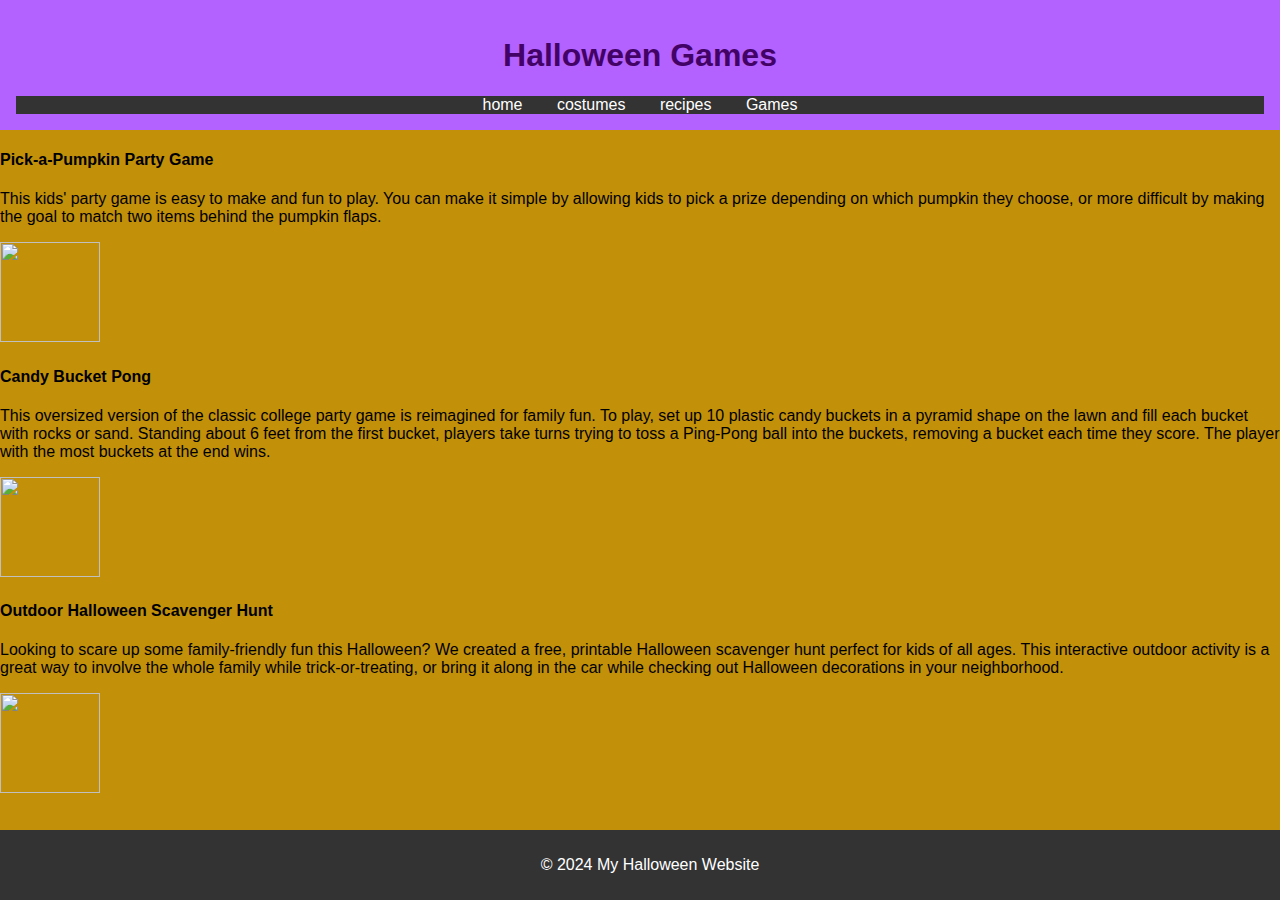
==== pages/Games.html @ 0571cf74 "changed stuff" ====
<!DOCTYPE html>
    <html xmlns="https://www.w2.org/1999/html" xml:lang="en">
        <head>
            <meta http-equiv="content-type" content="text/html; charset=utf-8"/>
            <title>My Halloween Page</title>
            <link href="../css/haloween.css" rel="stylesheet" type="text/css">
        </head>

        <body>
            <header>
            <h1 class="halloween">Halloween Games</h1>
          
            <nav>
                <ul>
                    <li>
                        <a href="../index.html">home</a>
                    </li>
                    <li>
                        <a href="costumes.html">costumes</a>
                    </li>
                    <li> 
                        <a href="recipes.html">recipes</a>
                    </li>
                    <li> 
                        <a href="Games.html">Games</a>
                    </li>
                </ul>
            
        </nav>
        </header>
        <h4>Pick-a-Pumpkin Party Game</h4>
        <p>This kids' party game is easy to make and fun to play. You can make it simple by allowing kids to pick a prize depending on which pumpkin they choose, or more difficult by making the goal to match two items behind the pumpkin flaps.</p>
        <img src="https://blogger.googleusercontent.com/img/b/R29vZ2xl/AVvXsEgc9f1ked1OpmWzEHPWwS5ECAS81gZE96xxsXVHy8eCDJNqE2c1swEy_OubBTme_Cy7E6RfontBpg9_h-dZYYt7svrgkomxLBwee3F82lDjGkenlOJGPm4KFC0_znhwk3PGFYiseotUs9I/s1600/Halloween+party+game.jpg" height="100px" width="100px">
        <h4>Candy Bucket Pong</h4>
        <p>This oversized version of the classic college party game is reimagined for family fun. To play, set up 10 plastic candy buckets in a pyramid shape on the lawn and fill each bucket with rocks or sand. Standing about 6 feet from the first bucket, players take turns trying to toss a Ping-Pong ball into the buckets, removing a bucket each time they score. The player with the most buckets at the end wins.</p>
        <img src="https://hgtvhome.sndimg.com/content/dam/images/hgtv/fullset/2020/9/10/1/Original_Cassidy-Garcia-halloween-pumpkin-yard-games-bucket-beauty-2.jpg.rend.hgtvcom.406.609.85.suffix/1599841108092.webp" height="100px" width="100px">
        <h4>Outdoor Halloween Scavenger Hunt</h4>
        <p>Looking to scare up some family-friendly fun this Halloween? We created a free, printable Halloween scavenger hunt perfect for kids of all ages. This interactive outdoor activity is a great way to involve the whole family while trick-or-treating, or bring it along in the car while checking out Halloween decorations in your neighborhood.</p>
        <img src="https://i.etsystatic.com/24705278/r/il/21f89a/4077106681/il_fullxfull.4077106681_qzhs.jpg" height="100px" width="100px">
        <main>
            <h2></h2>
            <p></p>
        </main>
        
        <footer>
            <p>&copy; 2024 My Halloween Website</p>
        </footer>
---- css/haloween.css ----
/* style.css */

.halloween {
    text-align: center; 
    color:rgb(67, 3, 102)
 
}
body { background-color: rgb(194, 144, 9);
    font-family: Arial, sans-serif;
    margin: 0;
    padding: 0;}
.colors {color:rgb(36, 0, 56)}
header {
    background-color: #b361ff;
    color: white;
    padding: 1em;
    text-align: center;
}
nav ul {
    list-style-type: none;
    margin: 0;
    padding: 0;
    overflow: hidden;
    background-color: #333;}
    nav ul li {
        display: inline;
        padding: 0 15px;
    }
    
    nav ul li a {
        color: white;
        text-decoration: none;
    }
    
    main {
        padding: 20px;
        text-align: center;
    }
    
    footer {
        background-color: #333;
        color: white;
        text-align: center;
        padding: 10px;
        position: fixed;
        width: 100%;
        bottom: 0;
    }
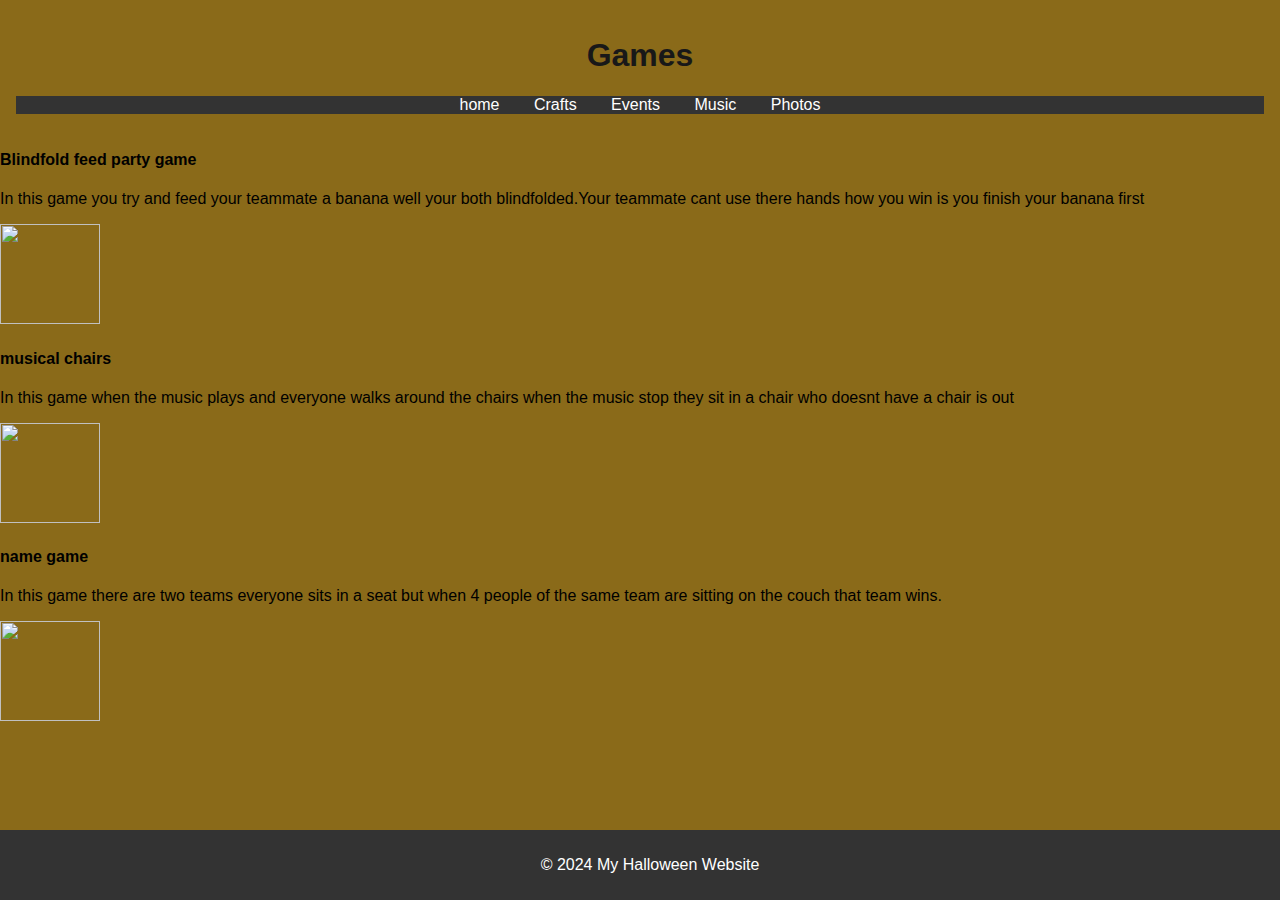
==== commit 90849a9a: "birthday stuff" ====
--- a/pages/Games.html
+++ b/pages/Games.html
@@ -2,41 +2,43 @@
     <html xmlns="https://www.w2.org/1999/html" xml:lang="en">
         <head>
             <meta http-equiv="content-type" content="text/html; charset=utf-8"/>
-            <title>My Halloween Page</title>
-            <link href="../css/haloween.css" rel="stylesheet" type="text/css">
+            <title>My Birthday Page</title>
+            <link href="../css/Sweet-Sixteen.css" rel="stylesheet" type="text/css">
         </head>
 
         <body>
             <header>
-            <h1 class="halloween">Halloween Games</h1>
-          
-            <nav>
-                <ul>
-                    <li>
-                        <a href="../index.html">home</a>
-                    </li>
-                    <li>
-                        <a href="costumes.html">costumes</a>
-                    </li>
-                    <li> 
-                        <a href="recipes.html">recipes</a>
-                    </li>
-                    <li> 
-                        <a href="Games.html">Games</a>
-                    </li>
-                </ul>
-            
-        </nav>
-        </header>
-        <h4>Pick-a-Pumpkin Party Game</h4>
-        <p>This kids' party game is easy to make and fun to play. You can make it simple by allowing kids to pick a prize depending on which pumpkin they choose, or more difficult by making the goal to match two items behind the pumpkin flaps.</p>
-        <img src="https://blogger.googleusercontent.com/img/b/R29vZ2xl/AVvXsEgc9f1ked1OpmWzEHPWwS5ECAS81gZE96xxsXVHy8eCDJNqE2c1swEy_OubBTme_Cy7E6RfontBpg9_h-dZYYt7svrgkomxLBwee3F82lDjGkenlOJGPm4KFC0_znhwk3PGFYiseotUs9I/s1600/Halloween+party+game.jpg" height="100px" width="100px">
-        <h4>Candy Bucket Pong</h4>
-        <p>This oversized version of the classic college party game is reimagined for family fun. To play, set up 10 plastic candy buckets in a pyramid shape on the lawn and fill each bucket with rocks or sand. Standing about 6 feet from the first bucket, players take turns trying to toss a Ping-Pong ball into the buckets, removing a bucket each time they score. The player with the most buckets at the end wins.</p>
-        <img src="https://hgtvhome.sndimg.com/content/dam/images/hgtv/fullset/2020/9/10/1/Original_Cassidy-Garcia-halloween-pumpkin-yard-games-bucket-beauty-2.jpg.rend.hgtvcom.406.609.85.suffix/1599841108092.webp" height="100px" width="100px">
-        <h4>Outdoor Halloween Scavenger Hunt</h4>
-        <p>Looking to scare up some family-friendly fun this Halloween? We created a free, printable Halloween scavenger hunt perfect for kids of all ages. This interactive outdoor activity is a great way to involve the whole family while trick-or-treating, or bring it along in the car while checking out Halloween decorations in your neighborhood.</p>
-        <img src="https://i.etsystatic.com/24705278/r/il/21f89a/4077106681/il_fullxfull.4077106681_qzhs.jpg" height="100px" width="100px">
+                <h1 class="halloween"> Games</h1>
+                <nav>
+                    <ul>
+                        <li>
+                            <a href="../home.html">home</a>
+                        </li>
+                        <li>
+                            <a href="birthday-Crafts.html">Crafts</a>
+                        </li>
+                        <li> 
+                            <a href="Events.html">Events</a>
+                        </li>
+                       
+                        <li>
+                            <a href="Music.html">Music</a>
+                        </li>
+                        <li>
+                            <a href="photo-gallery.html">Photos</a>
+                        </li>
+                    </ul>
+            </nav>
+            </header>
+        <h4>Blindfold feed party game</h4>
+        <p>In this game you try and feed your teammate a banana well your both blindfolded.Your teammate cant use there hands how you win is you finish your banana first</p>
+        <img src="https://encrypted-tbn0.gstatic.com/images?q=tbn:ANd9GcQQu6EntJLGmwfi90vndVAMDfuMrEwr4ToxBxnIaqZ7xgZr_u9m3ktHlHLDIRUJab8o9o0&usqp=CAU" width="100"height="100">
+        <h4>musical chairs</h4>
+        <p>In this game when the music plays and everyone walks around the chairs when the music stop they sit in a chair who doesnt have a chair is out  </p>
+        <img src="https://www.linor.com/cdn/shop/files/1_849d449c-4235-4a71-8e73-076b31945e14.jpg?v=1713862573" height="100px" width="100px">
+        <h4>name game</h4>
+        <p>In this game there are two teams everyone sits in a seat but when 4 people of the same team are sitting on the couch that team wins.</p>
+        <img src="https://media.graphassets.com/resize=w:3840,fit:crop/output=format:webp/quality=value:50/compress/zIV5xqA2Q7i5T0bG32Ii" width="100" height="100">
         <main>
             <h2></h2>
             <p></p>
--- a/css/Sweet-Sixteen.css
+++ b/css/Sweet-Sixteen.css
@@ -0,0 +1,49 @@
+/* style.css */
+
+.Sam {
+    text-align: center; 
+    color:rgb(67, 3, 102)
+ 
+}
+body { background-color: rgb(138, 106, 25);
+    font-family: Arial, sans-serif;
+    margin: 0;
+    padding: 0;}
+.colors {color: rgb(85, 8, 8)}
+header {
+    background-color:  rgb(138, 106, 25);
+    color: rgb(24, 24, 24);
+    padding: 1em;
+    text-align: center;
+}
+nav ul {
+    list-style-type: none;
+    margin: 0;
+    padding: 0;
+    overflow: hidden;
+    background-color: #333;}
+    nav ul li {
+        display: inline;
+        padding: 0 15px;
+    }
+    
+    nav ul li a {
+        color: white;
+        text-decoration: none;
+    }
+    
+    main {
+        padding: 20px;
+        text-align: center;
+    }
+    
+    footer {
+        background-color: #333;
+        color: white;
+        text-align: center;
+        padding: 10px;
+        position: fixed;
+        width: 100%;
+        bottom: 0;
+    }
+    .center { text-align: center;}